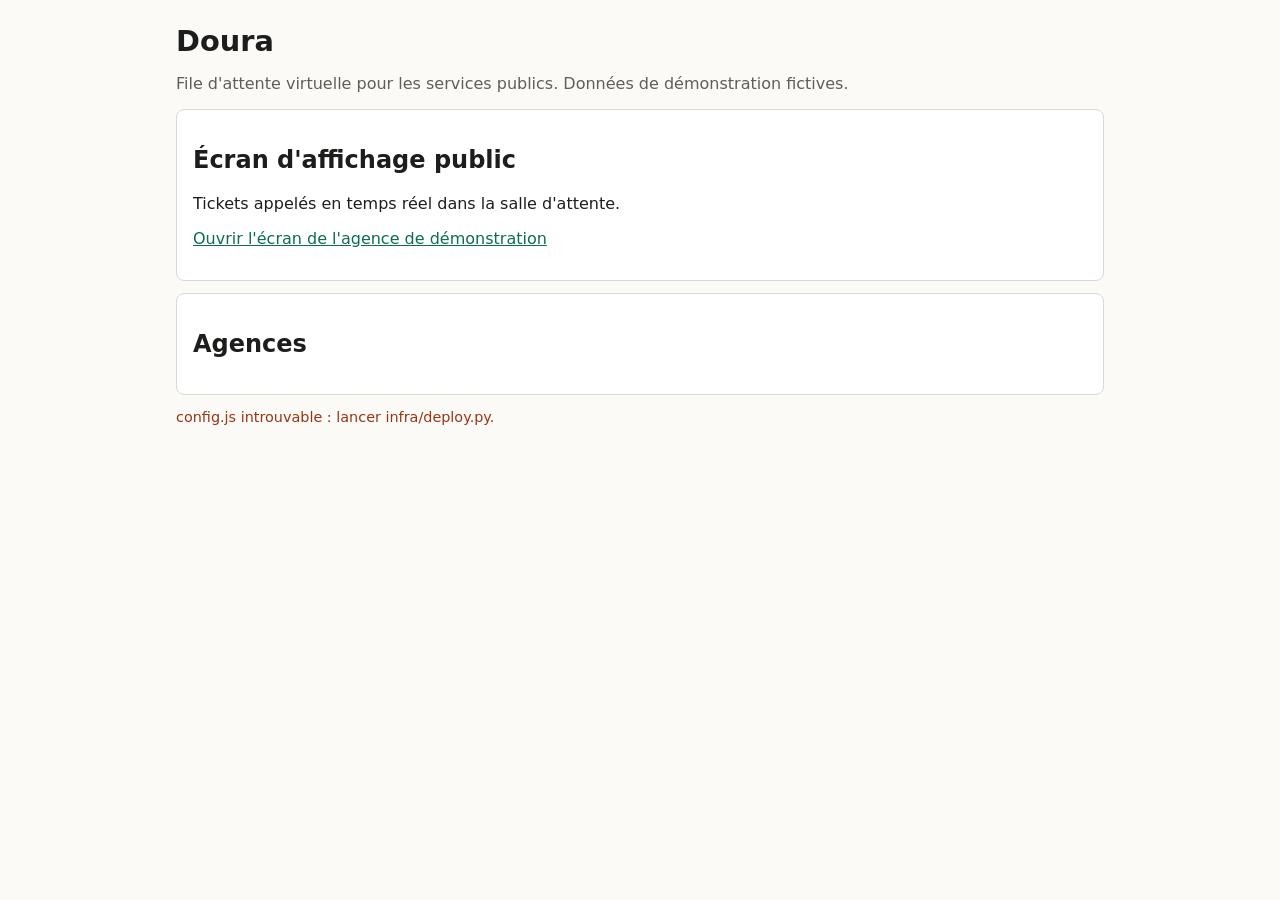
==== frontend/index.html @ 8c3db364 "Add frontend UI" ====
<!doctype html>
<html lang="fr">
<head>
  <meta charset="utf-8">
  <meta name="viewport" content="width=device-width, initial-scale=1">
  <title>Doura</title>
  <link rel="stylesheet" href="shared/style.css">
</head>
<body>
  <!-- Page d'accueil - Responsable : Adem -->
  <main class="container">
    <h1>Doura</h1>
    <p class="muted">File d'attente virtuelle pour les services publics. Données de démonstration fictives.</p>

    <section class="card">
      <h2>Écran d'affichage public</h2>
      <p>Tickets appelés en temps réel dans la salle d'attente.</p>
      <p><a id="display-link" href="display/index.html">Ouvrir l'écran de l'agence de démonstration</a></p>
    </section>

    <section class="card">
      <h2>Agences</h2>
      <div id="agencies" class="muted">Chargement…</div>
    </section>

    <p id="api-status" class="status muted"></p>
  </main>

  <script src="shared/config.js"></script>
  <script>
    (function () {
      var cfg = window.DOURA_CONFIG;
      var statusEl = document.getElementById("api-status");
      var listEl = document.getElementById("agencies");
      if (!cfg) {
        statusEl.textContent = "config.js introuvable : lancer infra/deploy.py.";
        statusEl.className = "status error";
        listEl.textContent = "";
        return;
      }
      document.getElementById("display-link").href = "display/index.html?agency=" + encodeURIComponent(cfg.defaultAgency);

      fetch(cfg.apiUrl + "/agencies")
        .then(function (r) { if (!r.ok) { throw new Error("HTTP " + r.status); } return r.json(); })
        .then(function (data) {
          listEl.textContent = "";
          data.agencies.forEach(function (a) {
            var block = document.createElement("div");
            block.className = "card";
            var title = document.createElement("strong");
            title.textContent = a.name + " — " + a.city;
            block.appendChild(title);
            var ul = document.createElement("ul");
            a.services.forEach(function (s) {
              var li = document.createElement("li");
              li.textContent = s.letter + " · " + s.name + " (" + s.hours + ") — pièces : " + s.required_documents.join(", ");
              ul.appendChild(li);
            });
            block.appendChild(ul);
            var link = document.createElement("a");
            link.href = "display/index.html?agency=" + encodeURIComponent(a.agency_id);
            link.textContent = "Écran d'affichage";
            block.appendChild(link);
            listEl.appendChild(block);
          });
          statusEl.textContent = "API : " + cfg.apiUrl + " (stage " + cfg.stage + ")";
        })
        .catch(function (err) {
          listEl.textContent = "";
          statusEl.textContent = "Impossible de joindre l'API (" + err.message + ").";
          statusEl.className = "status error";
        });
    })();
  </script>
</body>
</html>
---- frontend/shared/style.css ----
/* Styles communs Doura - Responsable : Adem */
:root {
  --ink: #1d1d1b;
  --muted: #5f5e5a;
  --line: #d9d8d3;
  --paper: #fbfaf7;
  --accent: #0b6e4f;
  --accent-ink: #ffffff;
  --warn: #9a3412;
}
* { box-sizing: border-box; }
body {
  margin: 0;
  font-family: "Segoe UI", system-ui, -apple-system, Roboto, Arial, sans-serif;
  color: var(--ink);
  background: var(--paper);
}
a { color: var(--accent); }
.container { max-width: 960px; margin: 0 auto; padding: 24px 16px; }
h1 { font-size: 1.8rem; margin: 0 0 8px; }
.muted { color: var(--muted); }
.card {
  background: #fff;
  border: 1px solid var(--line);
  border-radius: 8px;
  padding: 16px;
  margin: 12px 0;
}
.status { font-size: 0.9rem; }
.status.error { color: var(--warn); }
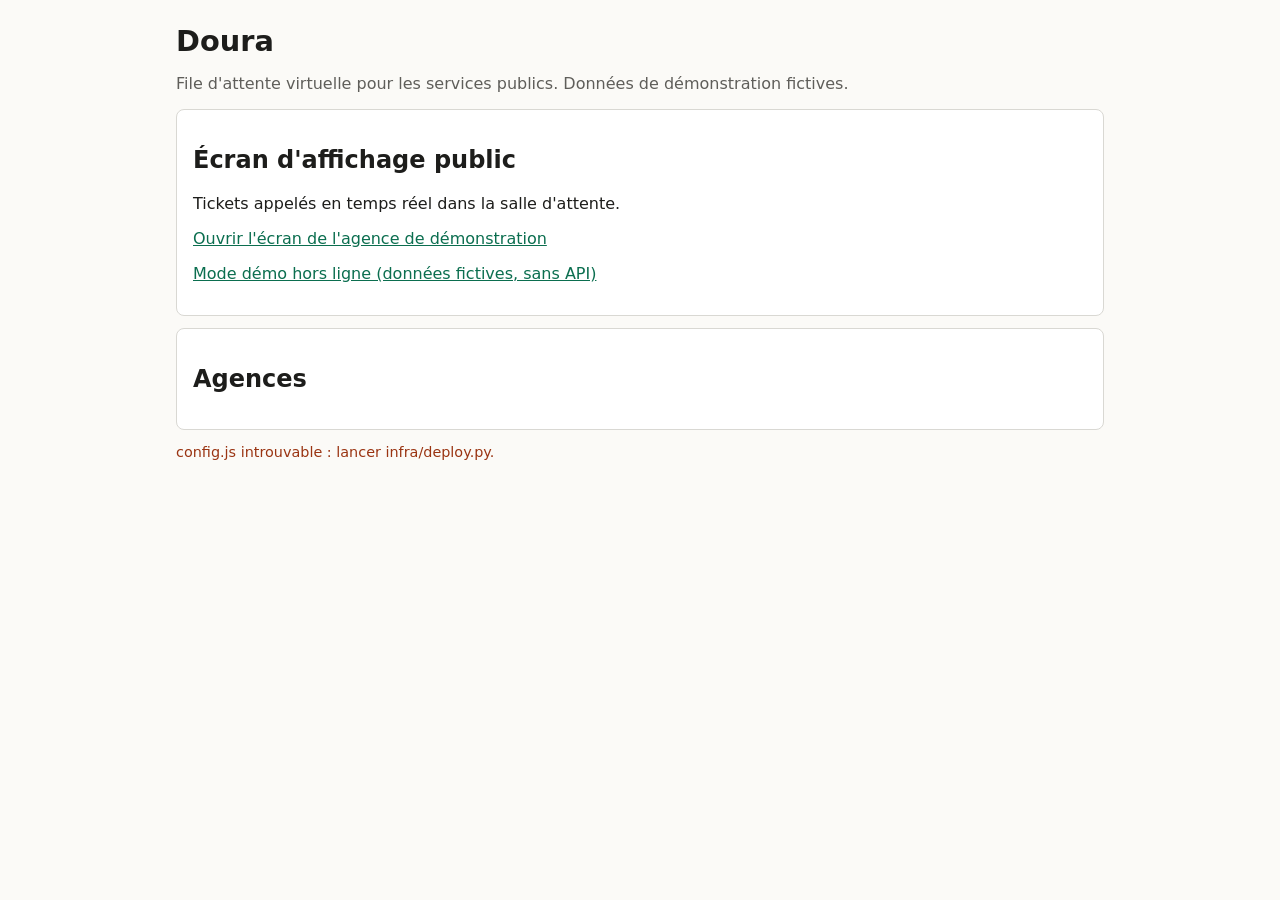
==== commit 5f2ee010: "feat(display): écran d'affichage public – 5 derniers appels, actualisation 5 s, mode démo hors ligne" ====
--- a/frontend/index.html
+++ b/frontend/index.html
@@ -16,6 +16,7 @@
       <h2>Écran d'affichage public</h2>
       <p>Tickets appelés en temps réel dans la salle d'attente.</p>
       <p><a id="display-link" href="display/index.html">Ouvrir l'écran de l'agence de démonstration</a></p>
+      <p><a href="display/index.html?demo=1">Mode démo hors ligne (données fictives, sans API)</a></p>
     </section>
 
     <section class="card">
